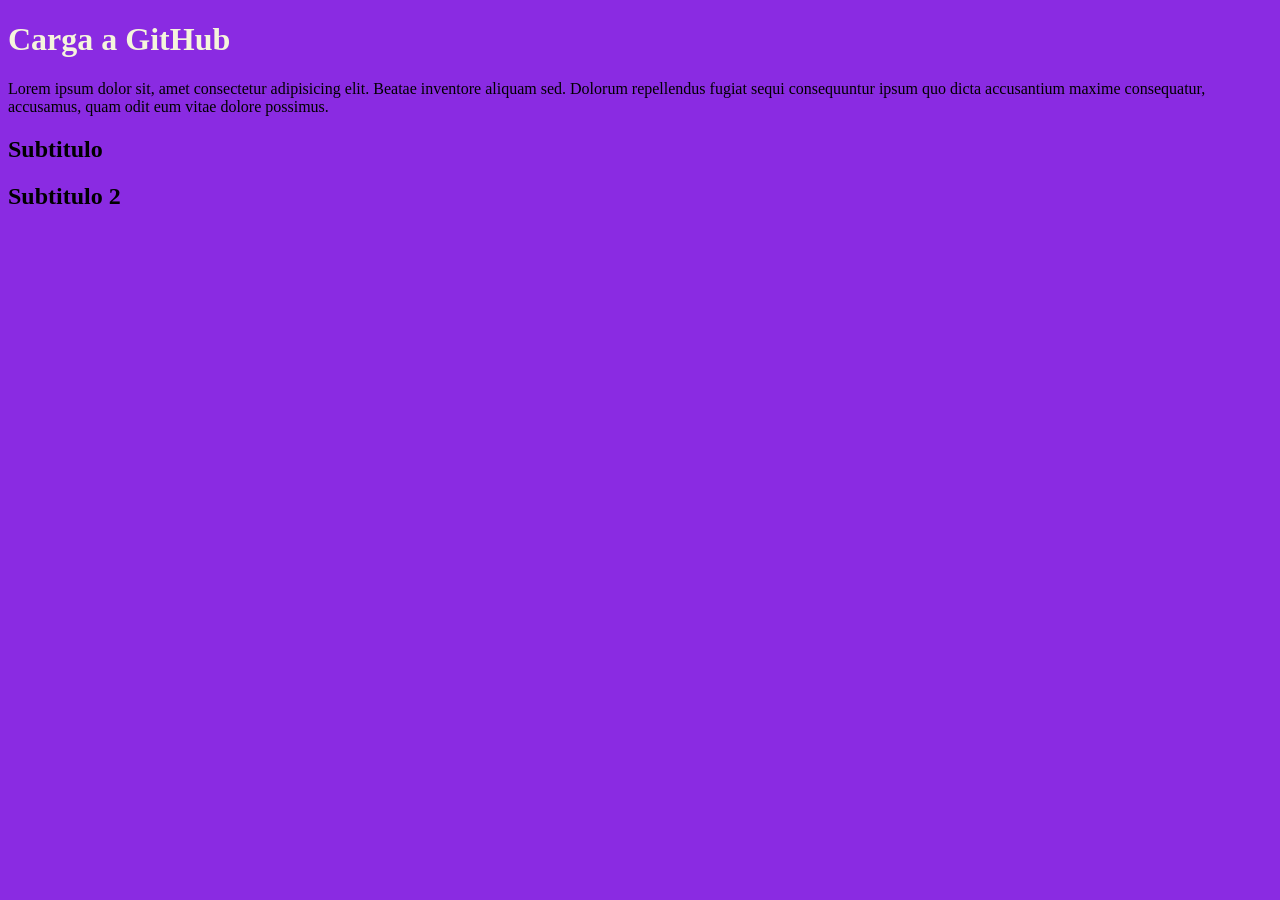
==== index.html @ 325ea8ac "Creación de otra página y contenido" ====
<!DOCTYPE html>
<html lang="en">
<head>
    <meta charset="UTF-8">
    <meta name="viewport" content="width=device-width, initial-scale=1.0">
    <title>Subida a GH</title>
    <link rel="stylesheet" href="style.css">
</head>
<body>
    <h1>Carga a GitHub</h1>
    <p>Lorem ipsum dolor sit, amet consectetur adipisicing elit. Beatae inventore aliquam sed. Dolorum repellendus fugiat sequi consequuntur ipsum quo dicta accusantium maxime consequatur, accusamus, quam odit eum vitae dolore possimus.</p>
    <h2>Subtitulo</h2>
    <h2>Subtitulo 2</h2>

</body>
</html>
---- style.css ----
body      { 
    background-color: blueviolet;
}

h1 {
    color: beige;
}
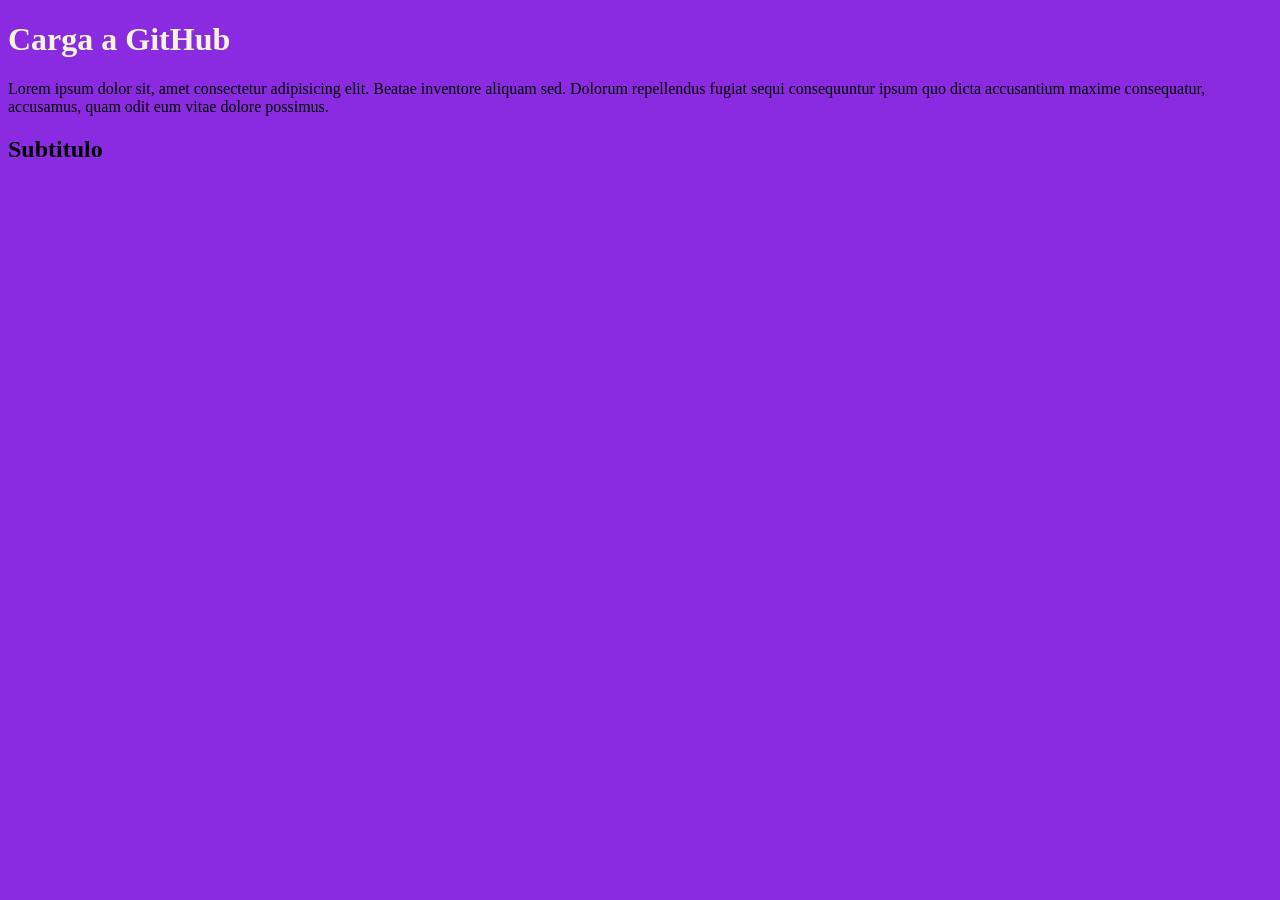
==== commit e599e0ad: "Quitar sub 2" ====
--- a/index.html
+++ b/index.html
@@ -10,7 +10,5 @@
     <h1>Carga a GitHub</h1>
     <p>Lorem ipsum dolor sit, amet consectetur adipisicing elit. Beatae inventore aliquam sed. Dolorum repellendus fugiat sequi consequuntur ipsum quo dicta accusantium maxime consequatur, accusamus, quam odit eum vitae dolore possimus.</p>
     <h2>Subtitulo</h2>
-    <h2>Subtitulo 2</h2>
-
 </body>
 </html>
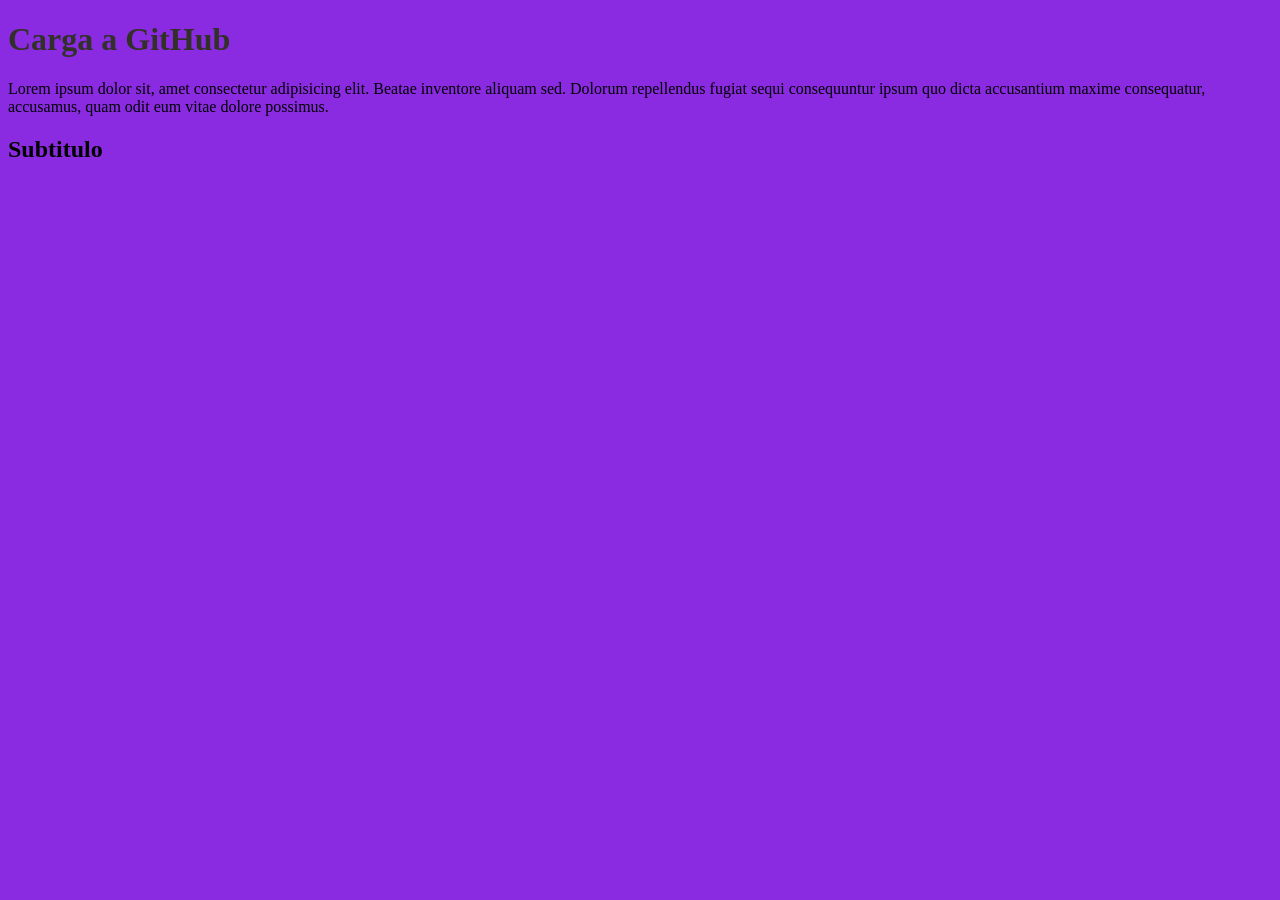
==== commit 20cd355c: "enlace img" ====
--- a/index.html
+++ b/index.html
@@ -10,5 +10,10 @@
     <h1>Carga a GitHub</h1>
     <p>Lorem ipsum dolor sit, amet consectetur adipisicing elit. Beatae inventore aliquam sed. Dolorum repellendus fugiat sequi consequuntur ipsum quo dicta accusantium maxime consequatur, accusamus, quam odit eum vitae dolore possimus.</p>
     <h2>Subtitulo</h2>
+    <section class="caja">
+<div>
+    
+</div>
+    </section>
 </body>
 </html>
--- a/style.css
+++ b/style.css
@@ -3,5 +3,24 @@
 }
 
 h1 {
-    color: beige;
-}+    color: rgb(49, 49, 40);
+}
+
+div {
+    margin: 2%;
+    width: 50%;
+    height: 200px;
+}
+
+#padre {
+    background-color: brown;
+}
+
+#hijo {
+    background-color: bisque;
+}
+
+.caja {
+    width: 400px;
+}
+
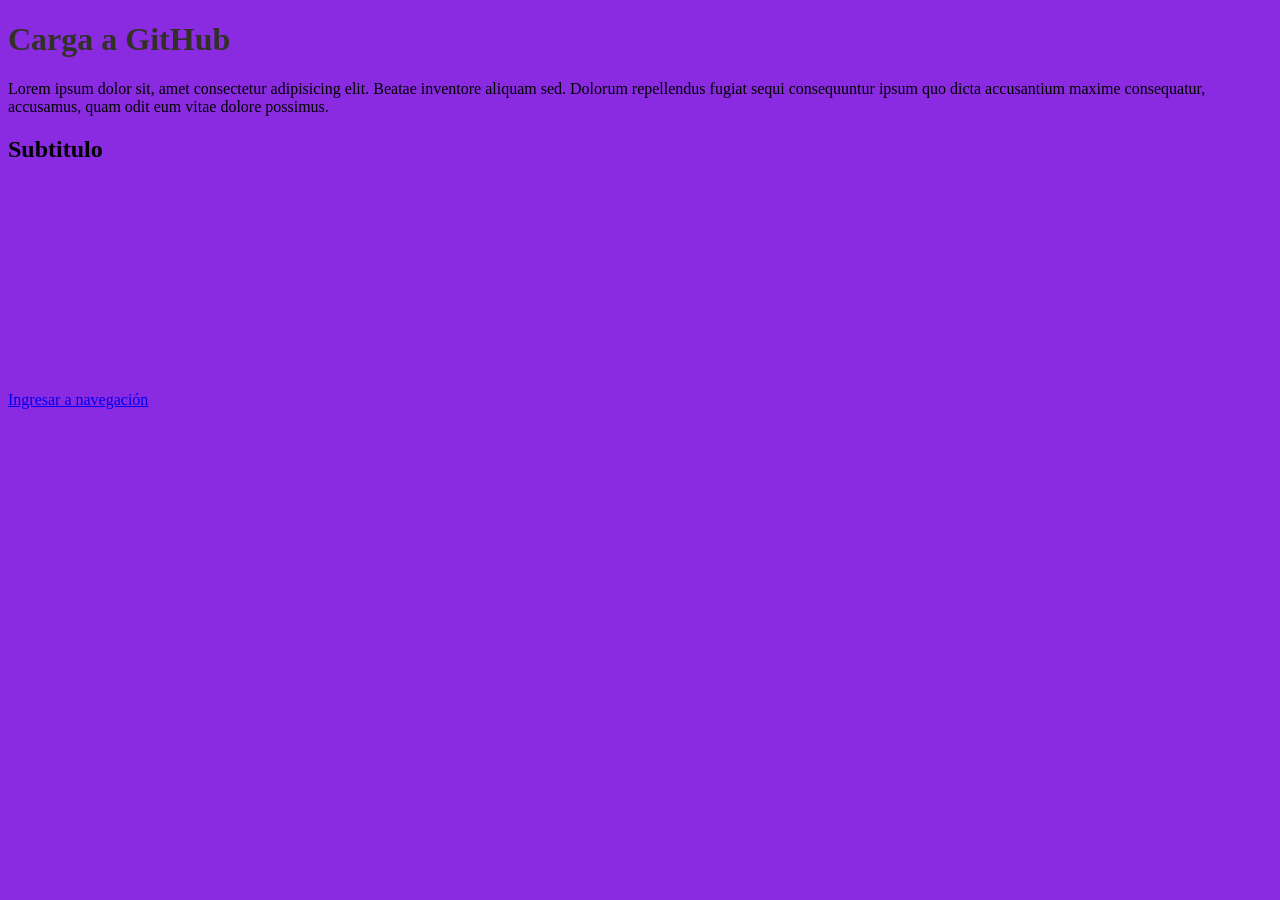
==== commit 9ef5c548: "link index y nuevo" ====
--- a/index.html
+++ b/index.html
@@ -12,8 +12,10 @@
     <h2>Subtitulo</h2>
     <section class="caja">
 <div>
-    
+
 </div>
     </section>
+
+    <a href="./index.html">Ingresar a navegación</a>
 </body>
 </html>
